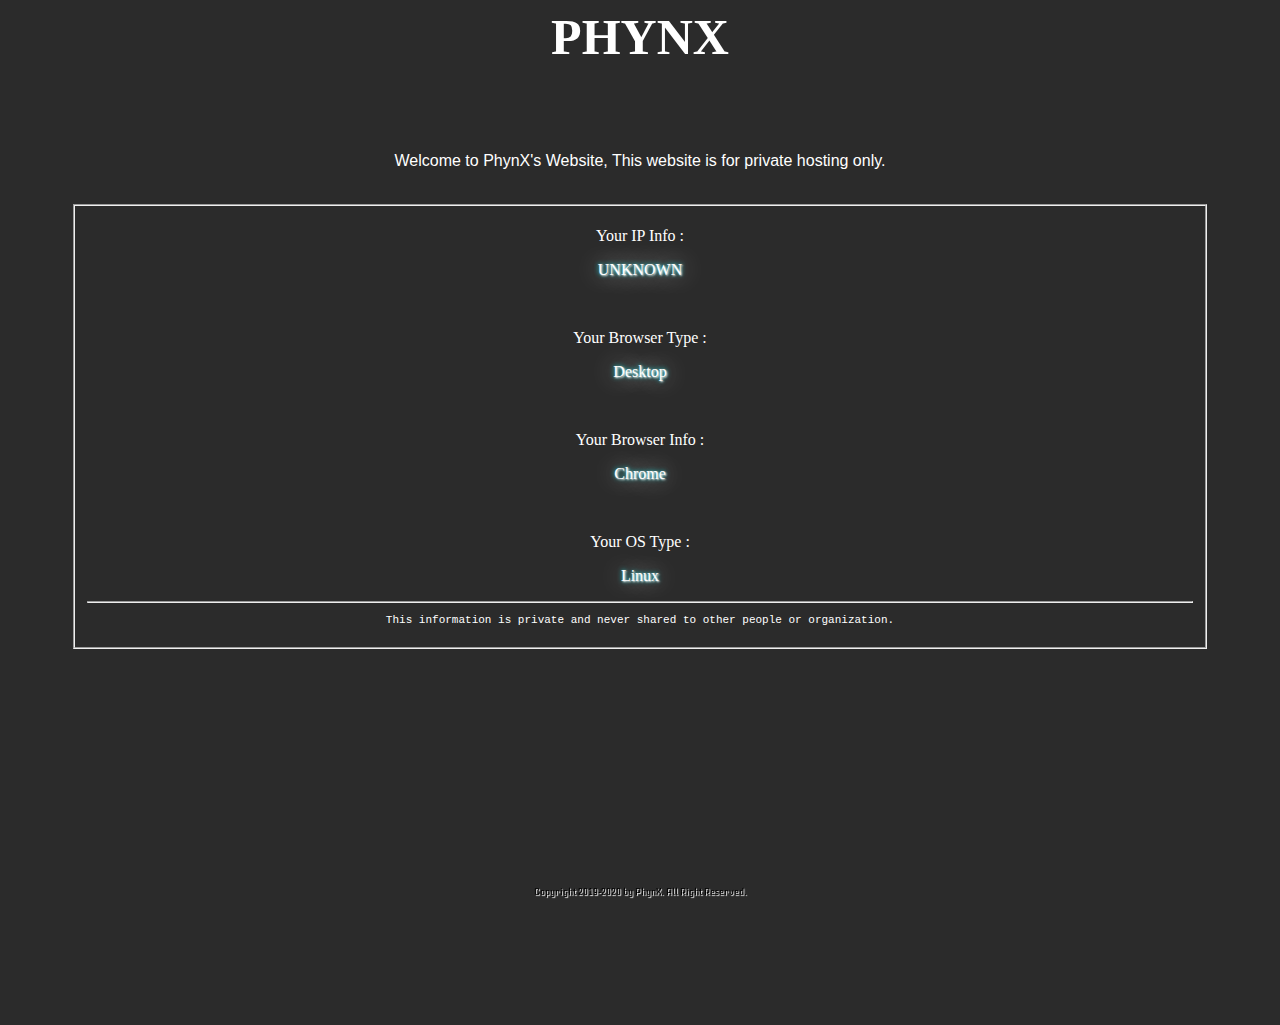
==== index.html @ 5e0bc2a6 "Update index.html" ====
<html>
   <head>
      <title>PhynX</title>
      <meta charset="UTF-8" />
      <meta name="description" content="[ P H Y N X ]">
      <meta name="og:title" content="PhynX's Website">
      <meta http-equiv="X-UA-Compatible" content="IE=edge,chrome=1">
      <meta name="og:description" content="[ P H Y N X ]">
      <link rel="icon" href="ico.svg" type="image/x-icon">
      <meta name="viewport" content="width=device-width, initial-scale=1, shrink-to-fit=no">
      <link href="https://fonts.googleapis.com/css?family=Iceberg" rel="stylesheet">
      <script src="https://ajax.googleapis.com/ajax/libs/jquery/3.5.1/jquery.min.js"></script>
      <link href="index.css" rel="stylesheet">
      <link href="KarmaticArcade/stylesheet.css" rel="stylesheet">
   </head>
   <body>
      <div id="banner">
         <center>
            <h1>PHYNX</h1>
         </center>
      </div>
      <br>
      <br>
      <div id="halaman" class="halaman">
         <center>
            <p id="desc">Welcome to PhynX's Website, This website is for private hosting only.</p>
         </center>
         <br>
      </div>
      <center>
      <div class="info">
         <fieldset>
            <center>
               <p style="color:white;">Your IP Info : 
               <p id="clientip" class="glow">UNKNOWN</p>
               </p>
               <br>
               <p style="color:white;">Your Browser Type : 
               <p id="browstype" class="glow">UNKNOWN</p>
               </p>
               <br>
               <p style="color:white;">Your Browser Info : 
               <p id="browsinf" class="glow">UNKNOWN</p>
               </p>
               <br>
               <p style="color:white;">Your OS Type : 
               <p id="ostype" class="glow">UNKNOWN</p>
               </p>
               <hr>
               <p id="info">This information is private and never shared to other people or organization.</p>
            </center>
         </fieldset>
      </div>
      <script type="text/javascript">
         $.get('https://ipapi.co/ip/', 
         function (data) {
             document.getElementById('clientip').innerHTML = data;
         });
         if( /Android|webOS|iPhone|iPad|iPod|BlackBerry|IEMobile|Opera Mini/i.test(navigator.userAgent) ) {
             document.getElementById('browstype').innerHTML = 'Mobile';
         }
         else {
             document.getElementById('browstype').innerHTML = 'Desktop';
         }
         if (navigator.userAgent.search("MSIE") >= 0) {
             document.getElementById('browsinf').innerHTML = 'MSIE';
         }
         else if (navigator.userAgent.search("Chrome") >= 0) {
             document.getElementById('browsinf').innerHTML = 'Chrome';
         }
         else if (navigator.userAgent.search("Firefox") >= 0) {
             document.getElementById('browsinf').innerHTML = 'FireFox';
         }
         else if (navigator.userAgent.search("Safari") >= 0 && navigator.userAgent.search("Chrome") < 0) {
             document.getElementById('browsinf').innerHTML = 'Safari/Chrome';
         }
         else if (navigator.userAgent.search("Opera") >= 0) {
             document.getElementById('browsinf').innerHTML = 'Opera';
         }
         var userAgent = window.navigator.userAgent,
         platform = window.navigator.platform,
         macosPlatforms = ['Macintosh', 'MacIntel', 'MacPPC', 'Mac68K'],
         windowsPlatforms = ['Win32', 'Win64', 'Windows', 'WinCE'],
         iosPlatforms = ['iPhone', 'iPad', 'iPod'],
         os = null;
         if (macosPlatforms.indexOf(platform) !== -1) {
             os = 'MacOS';
         }
         else if (iosPlatforms.indexOf(platform) !== -1) {
             os = 'iOS';
         }
         else if (windowsPlatforms.indexOf(platform) !== -1) {
             os = 'Windows';
         }
         else if (/Android/.test(userAgent)) {
             os = 'Android';
         }
         else if (!os && /Linux/.test(platform)) {
             os = 'Linux';
         }
         document.getElementById('ostype').innerHTML = os;
      </script>
      <br>
      <div class="footer">
         <p class="txtfooter">Copyright 2019-2020 by PhynX. All Right Reserved.</p>
      </div>
   </body>
</html>
---- index.css ----
@keyframes ergebe {
from { color: lime;transition: color 100ms; }
to { color: red;transition: color 100ms; }
}
body {
outline:none;
background:#2b2b2b;
}
.info {
width: 90%;
height: 90%;
transition: transform .2s;
}
.info:hover {
-moz-transform: scale(1.1);
-ms-transform: scale(1.1);
-webkit-transform: scale(1.1);
transform: scale(1.1);
}
h1 {
color: white;
font-size:50px;
font-family: "Karmatic Arcade";
animation-name: ergebe;
animation-duration: 20s;
animation-iteration-count: infinite;
animation-direction: alternate;
transform:translateZ(0);
}
.glow {
color: white;
text-shadow: 1px 1px 2px white, 0 0 25px white, 0 0 5px cyan;
}
#desc {
font-family: Arial;
color: white;
}
#info {
font-family: Monospace;
font-size: 11px;
color: white;
}
.footer {
background: transparent;
position: fixed;
left: 0;
bottom: 0;
width: 100%;
text-align: center;
font-size: 10px;
}
.txtfooter {
animation-name: ergebe;
animation-duration: 20s;
animation-iteration-count: infinite;
animation-direction: alternate;
font-family: Iceberg;
background:transparent;
margin-bottom:2px;
margin-top:0px;
text-shadow: 1px 1px 1px white;
transform:translateZ(0);
}
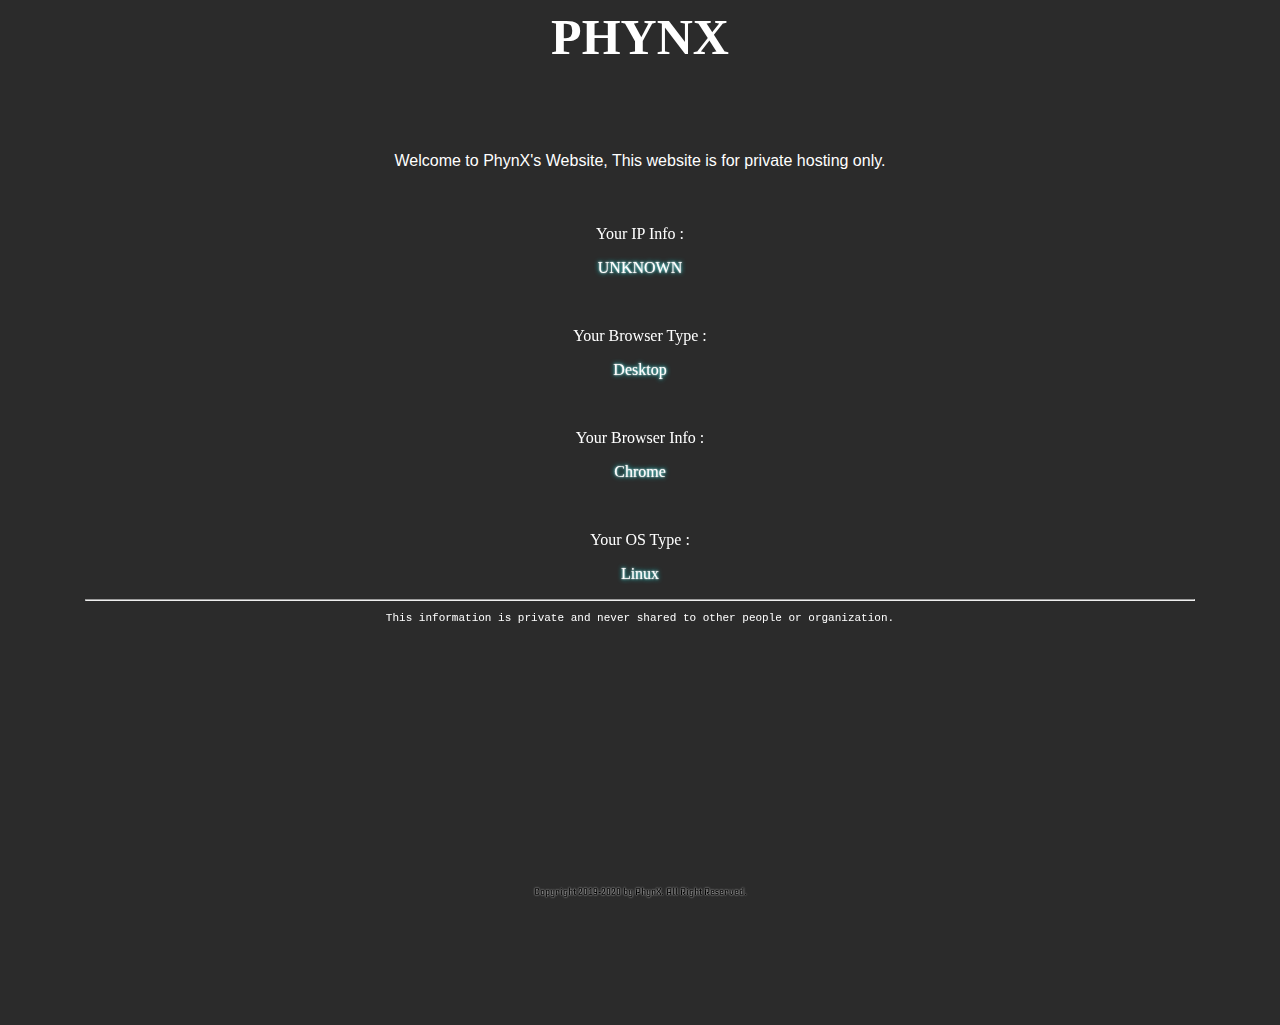
==== commit abdb4a13: "Update" ====
--- a/index.html
+++ b/index.html
@@ -29,7 +29,7 @@
       </div>
       <center>
       <div class="info">
-         <fieldset>
+         <fieldset class="inf" style="border-style:none;border-radius:5px;">
             <center>
                <p style="color:white;">Your IP Info : 
                <p id="clientip" class="glow">UNKNOWN</p>
@@ -105,4 +105,4 @@
          <p class="txtfooter">Copyright 2019-2020 by PhynX. All Right Reserved.</p>
       </div>
    </body>
-</html>
+</html>--- a/index.css
+++ b/index.css
@@ -1,6 +1,6 @@
 @keyframes ergebe {
-from { color: lime;transition: color 100ms; }
-to { color: red;transition: color 100ms; }
+from { color: lime;transition: color 250ms; }
+to { color: red;transition: color 250ms; }
 }
 body {
 outline:none;
@@ -10,12 +10,16 @@
 width: 90%;
 height: 90%;
 transition: transform .2s;
+transform: translateZ();
+-webkit-transform:translate3d(0,0,0);
 }
 .info:hover {
--moz-transform: scale(1.1);
--ms-transform: scale(1.1);
--webkit-transform: scale(1.1);
 transform: scale(1.1);
+}
+.inf:hover {
+background: #1778F3;
+transition: background 250ms;
+margin-bottom: 30px;
 }
 h1 {
 color: white;
@@ -25,11 +29,11 @@
 animation-duration: 20s;
 animation-iteration-count: infinite;
 animation-direction: alternate;
-transform:translateZ(0);
+transform:translateZ();
 }
 .glow {
 color: white;
-text-shadow: 1px 1px 2px white, 0 0 25px white, 0 0 5px cyan;
+text-shadow: 0px 0px 2px white, 0 0 5px cyan;
 }
 #desc {
 font-family: Arial;
@@ -58,6 +62,6 @@
 background:transparent;
 margin-bottom:2px;
 margin-top:0px;
-text-shadow: 1px 1px 1px white;
-transform:translateZ(0);
+text-shadow: 0px 0px 2px white;
+transform:translateZ();
 }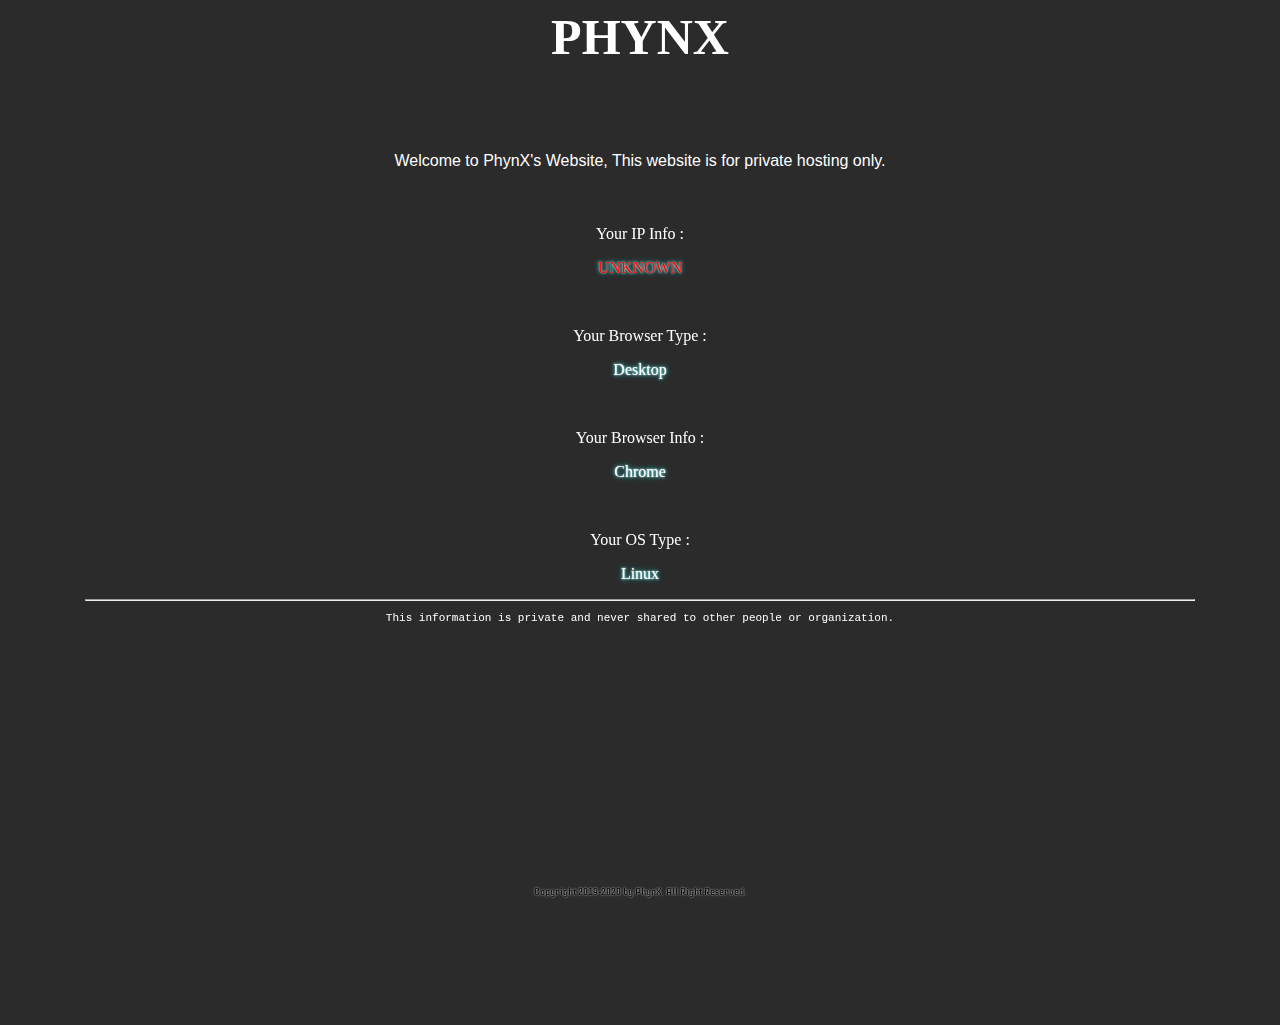
==== commit 4e72000d: "Update index.html" ====
--- a/index.html
+++ b/index.html
@@ -32,19 +32,19 @@
          <fieldset class="inf" style="border-style:none;border-radius:5px;">
             <center>
                <p style="color:white;">Your IP Info : 
-               <p id="clientip" class="glow">UNKNOWN</p>
+               <p id="clientip" class="glow" style="color:red;">UNKNOWN</p>
                </p>
                <br>
                <p style="color:white;">Your Browser Type : 
-               <p id="browstype" class="glow">UNKNOWN</p>
+               <p id="browstype" class="glow" style="color:red;">UNKNOWN</p>
                </p>
                <br>
                <p style="color:white;">Your Browser Info : 
-               <p id="browsinf" class="glow">UNKNOWN</p>
+               <p id="browsinf" class="glow" style="color:red;">UNKNOWN</p>
                </p>
                <br>
                <p style="color:white;">Your OS Type : 
-               <p id="ostype" class="glow">UNKNOWN</p>
+               <p id="ostype" class="glow" style="color:red;">UNKNOWN</p>
                </p>
                <hr>
                <p id="info">This information is private and never shared to other people or organization.</p>
@@ -55,27 +55,35 @@
          $.get('https://ipapi.co/ip/', 
          function (data) {
              document.getElementById('clientip').innerHTML = data;
+             document.getElementById('clientip').style.color = "#ffffff";
          });
          if( /Android|webOS|iPhone|iPad|iPod|BlackBerry|IEMobile|Opera Mini/i.test(navigator.userAgent) ) {
              document.getElementById('browstype').innerHTML = 'Mobile';
+             document.getElementById('browstype').style.color = "#ffffff";
          }
          else {
              document.getElementById('browstype').innerHTML = 'Desktop';
+             document.getElementById('browstype').style.color = "#ffffff";
          }
          if (navigator.userAgent.search("MSIE") >= 0) {
              document.getElementById('browsinf').innerHTML = 'MSIE';
+             document.getElementById('browsinf').style.color = "#ffffff";
          }
          else if (navigator.userAgent.search("Chrome") >= 0) {
              document.getElementById('browsinf').innerHTML = 'Chrome';
+             document.getElementById('browsinf').style.color = "#ffffff";
          }
          else if (navigator.userAgent.search("Firefox") >= 0) {
              document.getElementById('browsinf').innerHTML = 'FireFox';
+             document.getElementById('browsinf').style.color = "#ffffff";
          }
          else if (navigator.userAgent.search("Safari") >= 0 && navigator.userAgent.search("Chrome") < 0) {
              document.getElementById('browsinf').innerHTML = 'Safari/Chrome';
+             document.getElementById('browsinf').style.color = "#ffffff";
          }
          else if (navigator.userAgent.search("Opera") >= 0) {
              document.getElementById('browsinf').innerHTML = 'Opera';
+             document.getElementById('browsinf').style.color = "#ffffff";
          }
          var userAgent = window.navigator.userAgent,
          platform = window.navigator.platform,
@@ -99,10 +107,11 @@
              os = 'Linux';
          }
          document.getElementById('ostype').innerHTML = os;
+         document.getElementById('ostype').style.color = "#ffffff";
       </script>
       <br>
       <div class="footer">
          <p class="txtfooter">Copyright 2019-2020 by PhynX. All Right Reserved.</p>
       </div>
    </body>
-</html>+</html>
